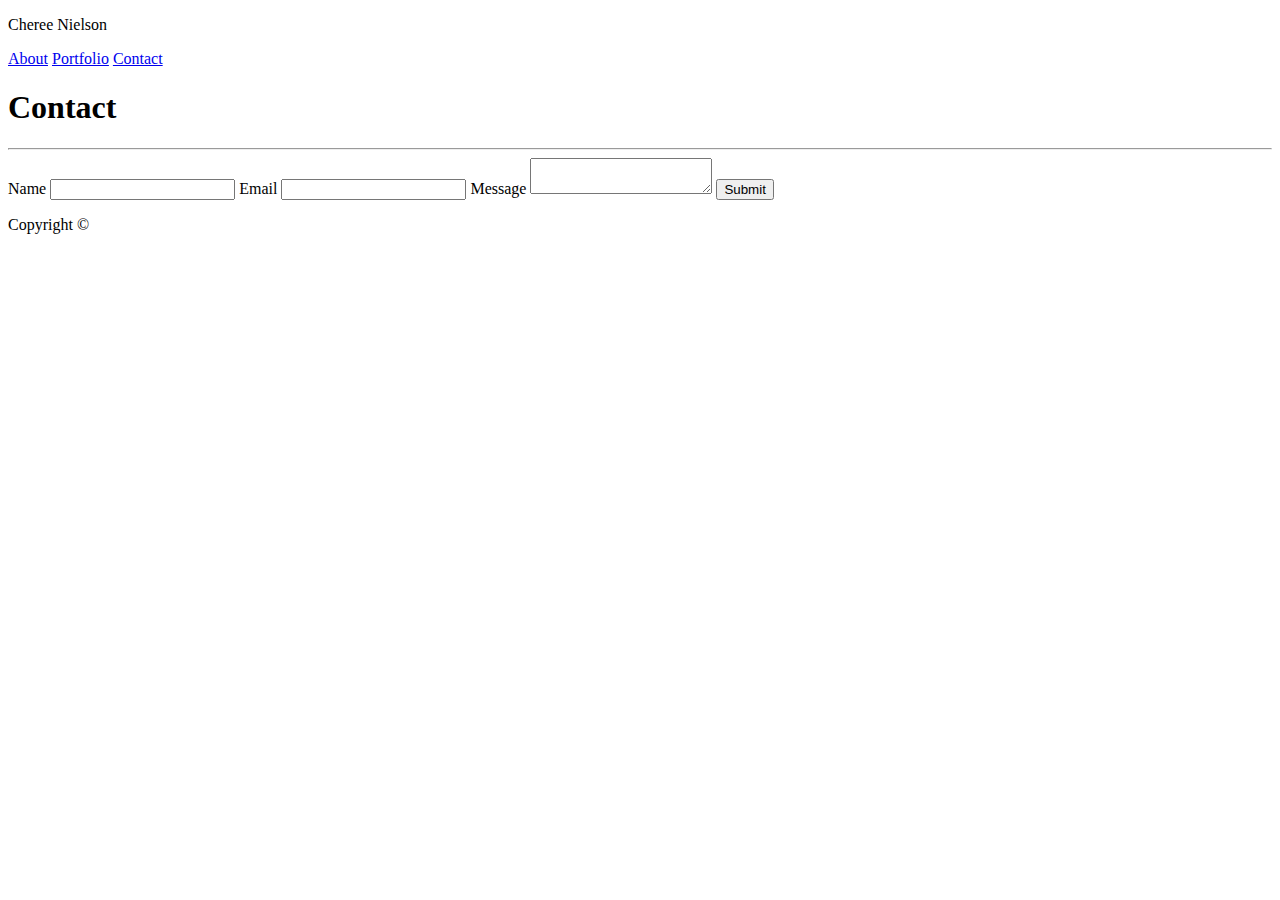
==== contact.html @ 48b7255e "first push" ====
<!DOCTYPE html>
<html lang="en">
<head>
    <meta charset="UTF-8">
    <meta name="viewport" content="width=device-width, initial-scale=1.0">
    <meta http-equiv="X-UA-Compatible" content="ie=edge">
    <title>My Portfolio</title>
    <link rel="stylesheet" href="assets/css/style.css">
</head>
<body>
    <header>
        <p id="name">Cheree Nielson</p>
        <a id="about" href="index.html">About</a>
        <a id="portfolio" href="portfolio.html">Portfolio</a>
        <a id="contact" href="contact.html">Contact</a>
    </header>

    <div class="container">

        <section id="main-bio">
            
            <h1>Contact</h1>

            <hr>

            <form action="action_page.php">

                <label for="name">Name</label>
                <input type="text" name="name">

                <label for="email">Email</label>
                <input type="text" name="email">

                <label for="message">Message</label>
                <textarea name="message"></textarea>

                <input type="submit" value="Submit">
            </form>

        </section>

        
    </div>

    <footer>
        <p>Copyright &copy;</p>
        
    </footer>
</body>


</html>
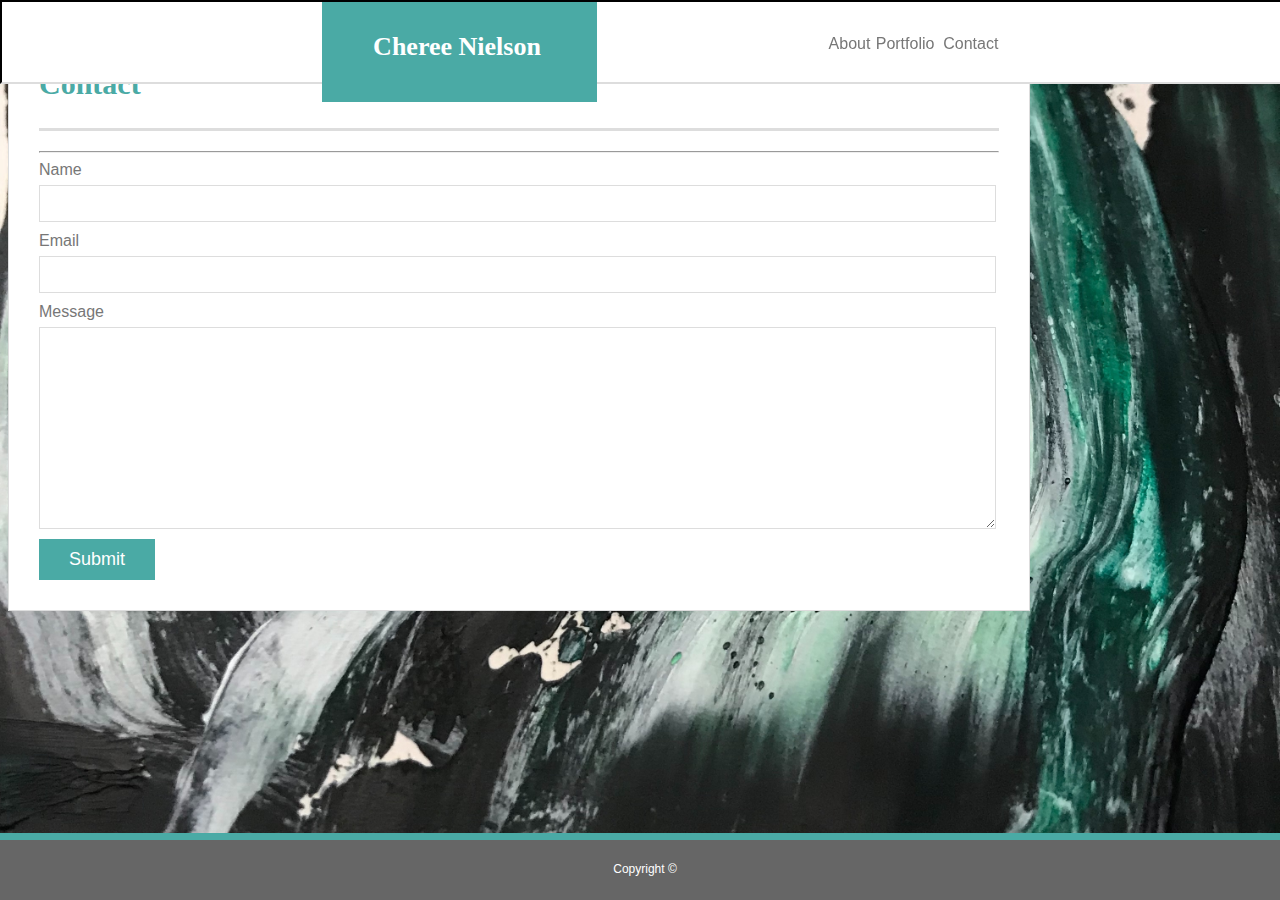
==== commit 231195b2: "second push" ====
--- a/contact.html
+++ b/contact.html
@@ -5,7 +5,7 @@
     <meta name="viewport" content="width=device-width, initial-scale=1.0">
     <meta http-equiv="X-UA-Compatible" content="ie=edge">
     <title>My Portfolio</title>
-    <link rel="stylesheet" href="assets/css/style.css">
+    <link rel="stylesheet" href="style.css">
 </head>
 <body>
     <header>
--- a/style.css
+++ b/style.css
@@ -0,0 +1,254 @@
+header {
+    background-color: #ffffff;
+    border-bottom-color: #dddddd;
+    border-style: solid;
+    border-width: 2px;
+    font-family: 'Georgia', Times, Times New Roman, serif;
+    width: 100%;
+    height: 80px;
+    top: 0;
+    left: 0;
+    position: fixed;
+}
+
+a {
+    text-decoration: none;
+    float: right;
+    color: #777777;
+    top: 0;
+    right: 0;
+    position: fixed;
+    padding: 35px;
+}
+
+#about {
+    padding-right: 32%;
+    font-family: 'Arial', 'Helvetica Neue', Helvetica, sans-serif;
+}
+
+#portfolio {
+    padding-right: 27%;
+    font-family: 'Arial', 'Helvetica Neue', Helvetica, sans-serif;
+}
+
+#contact {
+    padding-right: 22%;
+    font-family: 'Arial', 'Helvetica Neue', Helvetica, sans-serif;
+}
+
+#name {
+    color: #ffffff;
+    background-color: #4aaaa5;
+    font-family: 'Georgia', Times, Times New Roman, serif;
+    font-size: 26px;
+    text-align: center;
+    font-weight: 600;
+    width: 250px;
+    height: 90px;
+    line-height: 70px;
+    margin-left: 25%;
+    margin-top: 0;
+    padding-right: 15px;
+}
+
+p#name {
+    margin-bottom: 0;
+}
+
+h1 {
+    color: #4aaaa5;
+    font-family: 'Georgia', Times, Times New Roman, serif;
+    font-size: 30px;
+    padding-bottom: 20px;
+    line-height: 49px;
+    border-bottom: 3px solid #dddddd;
+    font-weight: 700;
+    margin-bottom: 20px;
+}
+
+h2 {
+    color: #4aaaa5;
+    font-family: 'Georgia', Times, Times New Roman, serif;
+    font-weight: 700;
+    margin-bottom: 20px;
+}
+
+img {
+    float: left;
+    padding-top: 20px;
+    padding-right: 20px;
+}
+
+.img-fluid {
+    max-width: 150%;
+    height: auto;
+}
+
+p {
+    color: #777777;
+    font-family: 'Arial', 'Helvetica Neue', Helvetica, sans-serif;
+    padding-top: 10px;
+    padding-left: 10px;
+}
+
+footer {
+    background-color: #666666;
+    border-top-color: #4aaaa5;
+    border-top-style: solid;
+    border-top-width: 7px;
+    width: 100%;
+    height: 60px;
+    margin: 0;
+    position: fixed;
+    left: 0;
+    right: 0;
+    bottom: 0;
+}
+
+footer p {
+    bottom: 0;
+    color: #ffffff;
+    text-align: center;
+    font-size: 12px;
+}
+
+#main-container {
+    padding-top: 130px;
+    min-height: calc(100vh - 70px);
+}
+
+#main-bio {
+    float: left;
+    width: 100%;
+    max-width: 960px;
+    padding: 30px;
+    margin: 0 0 40px;
+    background: #ffffff;
+    border: 1px solid #dddddd;
+}
+
+body {
+    background-image: url("paint.jpg");
+    background-size: cover;
+    background-position: center;
+    background-repeat: no-repeat;
+}
+
+form {
+    margin-right: 25px;
+}
+
+label {
+    color: #777777;
+    font-family: 'Arial', 'Helvetica Neue', Helvetica, sans-serif;
+}
+
+input[type=text], 
+textarea {
+    width: 100%;
+    padding: 12px;
+    border: 1px solid #ccc;
+    margin-top: 6px;
+    margin-bottom: 10px;
+    color: #777777;
+    font-family: 'Arial', 'Helvetica Neue', Helvetica, sans-serif;
+}
+
+input[type=submit] {
+    background-color: #4aaaa5;
+    color: #ffffff;
+    padding: 12px 20px;
+    border: none;
+}
+
+nav.navbar {
+    padding: 0;
+}
+
+
+.darkBG {
+    background: #666;
+}
+
+/* portfolio page */
+
+.work {
+    position: relative;
+    float: left;
+    width: 274px;
+    margin: 20px 0 25px;
+    overflow: auto;
+  }
+  
+  .work:nth-child(even) {
+    margin-right: 40px;
+  }
+  
+  .work img {
+    width: 100%;
+    border: 0 none;
+    opacity: 0.8;
+  }
+  
+  .work h3 {
+    position: absolute;
+    bottom: 20px;
+    width: 100%;
+    padding: 15px;
+    margin-bottom: 0;
+    font-weight: 300;
+    line-height: 30px;
+    color: #ffffff;
+    text-align: center;
+    background: #4aaaa5;
+    border-bottom: 0;
+  }
+  
+  .auth-image {
+    float: left;
+    width: 200px;
+    height: auto;
+    margin-top: 10px;
+    margin-right: 25px;
+  }
+  
+  /* contact page */
+  
+  #contact-form ul {
+    margin-bottom: 20px;
+  }
+  
+  #contact-form li {
+    margin-bottom: 10px;
+  }
+  
+  label,
+  input[type=text],
+  input[type=email],
+  textarea {
+    display: block;
+    width: 100%;
+  }
+  
+  input[type=text],
+  input[type=email],
+  textarea {
+    height: 35px;
+    padding: 0 10px;
+    font-size: 14px;
+    border: 1px solid #dddddd;
+  }
+  
+  textarea {
+    height: 200px;
+  }
+  
+  input[type=submit] {
+    padding: 10px 30px;
+    font-size: 18px;
+    color: #ffffff;
+    cursor: pointer;
+    background: #4aaaa5;
+    border: 0 none;
+  }
+  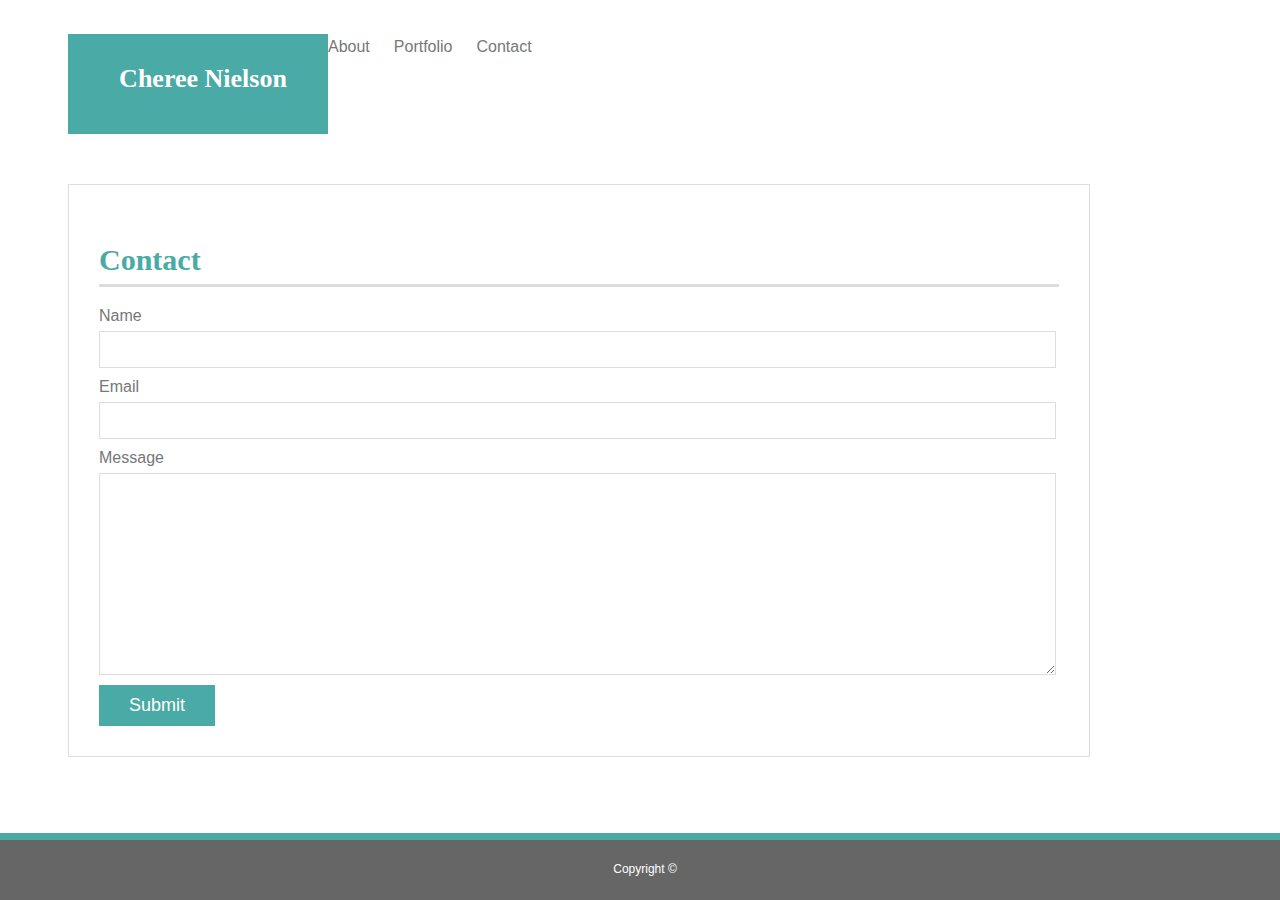
==== commit 9d635a69: "work in progress" ====
--- a/contact.html
+++ b/contact.html
@@ -1,29 +1,42 @@
 <!DOCTYPE html>
 <html lang="en">
+
 <head>
     <meta charset="UTF-8">
     <meta name="viewport" content="width=device-width, initial-scale=1.0">
     <meta http-equiv="X-UA-Compatible" content="ie=edge">
-    <title>My Portfolio</title>
+    
+    <title>About | Cheree</title>
+    
+    <link rel="stylesheet" href="https://stackpath.bootstrapcdn.com/bootstrap/4.1.3/css/bootstrap.min.css" integrity="sha384-MCw98/SFnGE8fJT3GXwEOngsV7Zt27NXFoaoApmYm81iuXoPkFOJwJ8ERdknLPMO" crossorigin="anonymous">
     <link rel="stylesheet" href="style.css">
+
+    <script src="https://code.jquery.com/jquery-3.3.1.slim.min.js" integrity="sha384-q8i/X+965DzO0rT7abK41JStQIAqVgRVzpbzo5smXKp4YfRvH+8abtTE1Pi6jizo" crossorigin="anonymous"></script>
+    <script src="https://cdnjs.cloudflare.com/ajax/libs/popper.js/1.14.3/umd/popper.min.js" integrity="sha384-ZMP7rVo3mIykV+2+9J3UJ46jBk0WLaUAdn689aCwoqbBJiSnjAK/l8WvCWPIPm49" crossorigin="anonymous"></script>
+    <script src="https://stackpath.bootstrapcdn.com/bootstrap/4.1.3/js/bootstrap.min.js" integrity="sha384-ChfqqxuZUCnJSK3+MXmPNIyE6ZbWh2IMqE241rYiqJxyMiZ6OW/JmZQ5stwEULTy" crossorigin="anonymous"></script>
 </head>
+
 <body>
-    <header>
-        <p id="name">Cheree Nielson</p>
-        <a id="about" href="index.html">About</a>
-        <a id="portfolio" href="portfolio.html">Portfolio</a>
-        <a id="contact" href="contact.html">Contact</a>
-    </header>
+    
+        <div class="row navtop">
+            <div class="col-4 name-container">
+                <p id="name">Cheree Nielson</p>
+            </div>
+            <div class="col-4">
 
-    <div class="container">
-
-        <section id="main-bio">
+            </div>
+            <div class="col-4 navlinks-container">
+                <a class="navlinks" href="index.html">About</a>
+                <a class="navlinks" href="portfolio.html">Portfolio</a>
+                <a class="navlinks" href="contact.html">Contact</a>
+            </div>
+        </div>
+        <div class="row">
+            <div id="main-bio" class="col-12">
             
             <h1>Contact</h1>
 
-            <hr>
-
-            <form action="action_page.php">
+                <form action="action_page.php">
 
                 <label for="name">Name</label>
                 <input type="text" name="name">
@@ -37,16 +50,15 @@
                 <input type="submit" value="Submit">
             </form>
 
-        </section>
-
-        
+        </div>
+    </div>
+    <div class="row footer">
+        <div class="col-12">
+            <p>Copyright &copy;</p>
+        </div>
     </div>
 
-    <footer>
-        <p>Copyright &copy;</p>
-        
-    </footer>
+      
 </body>
 
-
-</html>
+</html>--- a/style.css
+++ b/style.css
@@ -1,39 +1,16 @@
-header {
-    background-color: #ffffff;
-    border-bottom-color: #dddddd;
-    border-style: solid;
-    border-width: 2px;
-    font-family: 'Georgia', Times, Times New Roman, serif;
-    width: 100%;
-    height: 80px;
-    top: 0;
-    left: 0;
-    position: fixed;
-}
-
-a {
+.row {
+    margin: 0;
+}
+
+.navlinks {
+    font-family: 'Arial', 'Helvetica Neue', Helvetica, sans-serif;
     text-decoration: none;
-    float: right;
-    color: #777777;
-    top: 0;
-    right: 0;
-    position: fixed;
-    padding: 35px;
-}
-
-#about {
-    padding-right: 32%;
-    font-family: 'Arial', 'Helvetica Neue', Helvetica, sans-serif;
-}
-
-#portfolio {
-    padding-right: 27%;
-    font-family: 'Arial', 'Helvetica Neue', Helvetica, sans-serif;
-}
-
-#contact {
-    padding-right: 22%;
-    font-family: 'Arial', 'Helvetica Neue', Helvetica, sans-serif;
+    color: #777777;
+    padding-right: 20px;
+}
+.navlinks-container {
+    padding-top: 30px;
+    margin-left: -100px;
 }
 
 #name {
@@ -46,38 +23,41 @@
     width: 250px;
     height: 90px;
     line-height: 70px;
-    margin-left: 25%;
-    margin-top: 0;
-    padding-right: 15px;
-}
-
-p#name {
+    float: left;
+    margin-left: 60px;
     margin-bottom: 0;
+   }
+
+.name-container {
+    padding: 0;
+}
+
+.navtop {
+    background-color: #ffffff;
+    width: 100%;
+    padding: 0;
 }
 
 h1 {
     color: #4aaaa5;
     font-family: 'Georgia', Times, Times New Roman, serif;
     font-size: 30px;
-    padding-bottom: 20px;
     line-height: 49px;
     border-bottom: 3px solid #dddddd;
     font-weight: 700;
-    margin-bottom: 20px;
 }
 
 h2 {
     color: #4aaaa5;
     font-family: 'Georgia', Times, Times New Roman, serif;
     font-weight: 700;
-    margin-bottom: 20px;
 }
 
 img {
     float: left;
     padding-top: 20px;
     padding-right: 20px;
-}
+    }
 
 .img-fluid {
     max-width: 150%;
@@ -89,50 +69,47 @@
     font-family: 'Arial', 'Helvetica Neue', Helvetica, sans-serif;
     padding-top: 10px;
     padding-left: 10px;
-}
-
-footer {
+    }
+
+.footer {
     background-color: #666666;
     border-top-color: #4aaaa5;
     border-top-style: solid;
     border-top-width: 7px;
     width: 100%;
     height: 60px;
-    margin: 0;
     position: fixed;
     left: 0;
     right: 0;
     bottom: 0;
 }
 
-footer p {
+.footer p {
     bottom: 0;
     color: #ffffff;
     text-align: center;
     font-size: 12px;
 }
 
-#main-container {
-    padding-top: 130px;
-    min-height: calc(100vh - 70px);
-}
-
 #main-bio {
     float: left;
     width: 100%;
     max-width: 960px;
     padding: 30px;
-    margin: 0 0 40px;
+    margin: 50px 0 80px;
+    margin-left: 60px;
     background: #ffffff;
     border: 1px solid #dddddd;
 }
 
 body {
-    background-image: url("paint.jpg");
+    background-image: url("../Bootstrap-Portfolio/images/paint.jpg");
     background-size: cover;
     background-position: center;
     background-repeat: no-repeat;
 }
+
+/* contact form */
 
 form {
     margin-right: 25px;
@@ -165,11 +142,6 @@
     padding: 0;
 }
 
-
-.darkBG {
-    background: #666;
-}
-
 /* portfolio page */
 
 .work {
@@ -185,6 +157,7 @@
   }
   
   .work img {
+    padding: 0;
     width: 100%;
     border: 0 none;
     opacity: 0.8;
@@ -192,9 +165,9 @@
   
   .work h3 {
     position: absolute;
-    bottom: 20px;
-    width: 100%;
-    padding: 15px;
+    bottom: 10px;
+    width: 100%;
+    padding: 5px;
     margin-bottom: 0;
     font-weight: 300;
     line-height: 30px;
